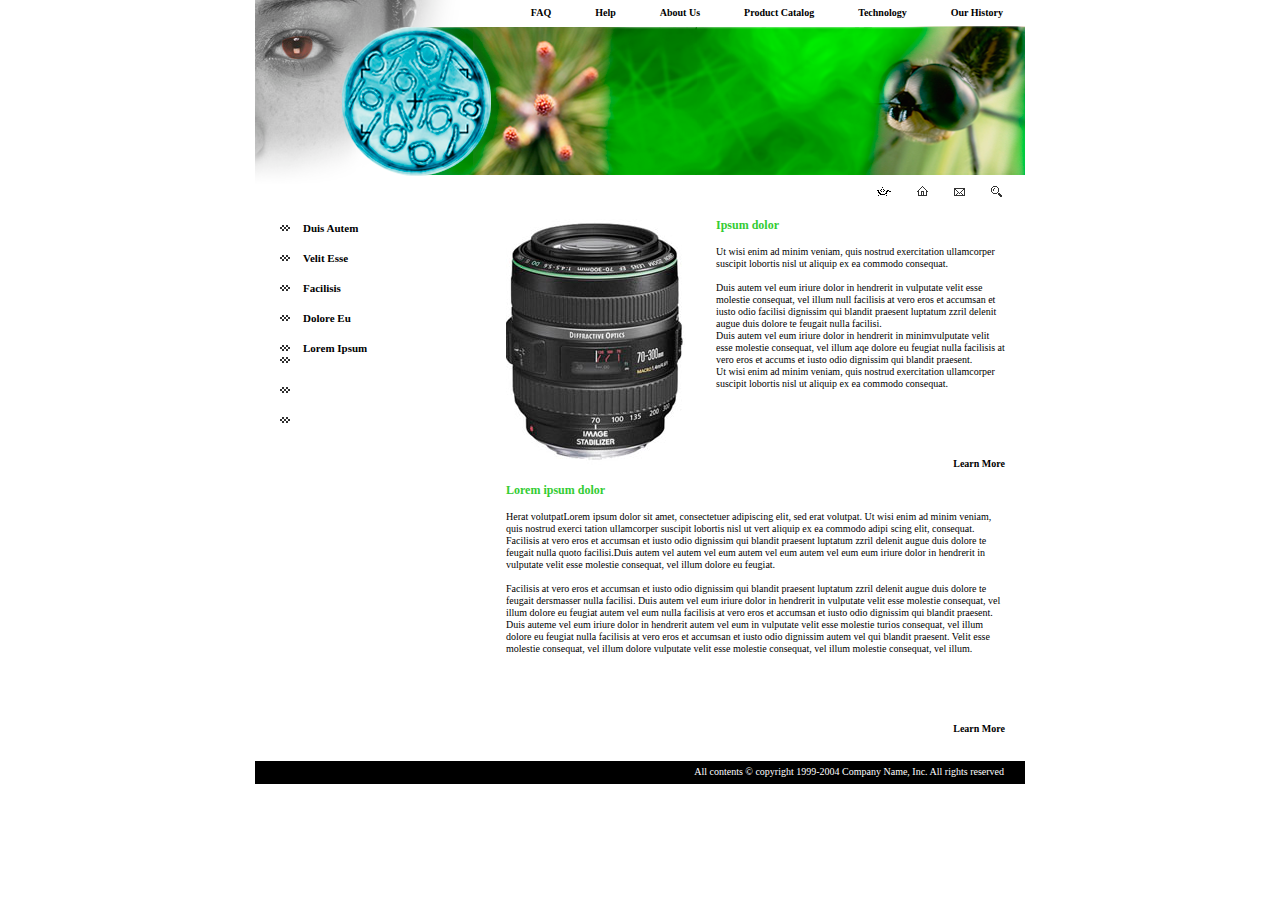
==== HomeWork_3/Example_1/index.html @ da9c6128 "Home Work 3." ====
<!DOCTYPE html>
<html lang="en">
<head>
	<link rel="stylesheet" href="css/style.css">
	<meta charset="UTF-8">
	<title>HomeWork_3</title>
</head>
<body>
	<div class="header">
		<ul class="header_nav">
			<li><a href="">FAQ</a></li>
			<li><a href="">Help</a></li>
			<li><a href="">About Us</a></li>
			<li><a href="">Product Catalog</a></li>
			<li><a href="">Technology</a></li>
			<li><a href="">Our History</a></li>
		</ul>
		<ul class="icon_nav">
			<li><a class="basket" href="http://kadachigov.top/"></a></li>
			<li ><a class="mail" href="http://kadachigov.top/"></a></li>
			<li><a class="house" href="http://kadachigov.top/"></a></li>
			<li><a class="search" href="http://kadachigov.top/"></a></li>
		</ul>
	</div>
	<div class="main">
		<div class="sitebar">
			<ul>
				<li><a href="http://kadachigov.top/">Duis Autem</a></li>
				<li><a href="http://kadachigov.top/">Velit Esse</a></li>
				<li><a href="http://kadachigov.top/">Facilisis</a></li>
				<li><a href="http://kadachigov.top/">Dolore Eu</a></li>
				<li><a href="http://kadachigov.top/">Lorem Ipsum</a></li>
			</ul>
			<ul>
				<li><a href="#"></a></li>
				<li><a href="#"></a></li>
				<li><a href="#"></a></li>
			</ul>
		</div>
		<div class="content">
			<div class="text">
				<img src="img/conent_img.jpg" alt="">
				<h1>Ipsum dolor</h1>
				<p>Ut wisi enim ad minim veniam, quis nostrud exercitation ullamcorper suscipit lobortis nisl ut aliquip ex ea commodo consequat.<br><br>Duis autem vel eum iriure dolor in hendrerit in vulputate velit esse molestie consequat, vel illum null facilisis at vero eros et accumsan et iusto odio facilisi dignissim qui blandit praesent luptatum zzril delenit  augue duis dolore te feugait nulla facilisi.<br>Duis autem vel eum iriure dolor in hendrerit in minimvulputate velit esse molestie consequat, vel illum aqe dolore eu feugiat nulla facilisis at vero eros et accums et iusto odio dignissim qui blandit praesent.<br>Ut wisi enim ad minim veniam, quis nostrud exercitation ullamcorper suscipit lobortis nisl ut aliquip ex ea commodo consequat.</p>
				<a href="">Learn More</a>
			</div>
			<div class="text">
				<h1>Lorem ipsum dolor</h1>
				<p>Herat volutpatLorem ipsum dolor sit amet, consectetuer adipiscing elit, sed erat volutpat. Ut wisi enim ad minim veniam, quis nostrud exerci tation  ullamcorper suscipit lobortis nisl ut vert aliquip ex ea commodo adipi scing elit, consequat.<br>Facilisis at vero eros et accumsan et iusto odio dignissim qui blandit praesent luptatum zzril delenit augue duis dolore te feugait nulla quoto facilisi.Duis autem vel autem vel eum autem vel eum autem vel eum eum iriure dolor in hendrerit in vulputate velit esse molestie consequat, vel illum dolore eu feugiat.<br><br>Facilisis at vero eros et accumsan et iusto odio dignissim qui blandit praesent luptatum zzril delenit augue duis dolore te feugait dersmasser nulla facilisi. Duis autem vel eum iriure dolor in hendrerit in vulputate velit esse molestie consequat, vel illum dolore eu feugiat autem vel eum nulla facilisis at vero eros et accumsan et iusto odio dignissim qui blandit praesent. Duis auteme vel eum iriure dolor in hendrerit autem vel eum in vulputate velit esse  molestie turios consequat, vel illum dolore eu feugiat nulla facilisis at vero eros et accumsan et iusto odio dignissim autem vel qui blandit praesent. Velit esse molestie consequat, vel illum dolore vulputate velit esse molestie consequat, vel illum molestie consequat, vel illum.</p>
				<a href="">Learn More</a>
			</div>
		</div>
	</div>
	<div class="footer">
		<p>All contents © copyright 1999-2004 Company Name, Inc. All rights reserved</p>
	</div>
</body>
</html>
---- HomeWork_3/Example_1/css/style.css ----
body {
	color: #000;
	width: 770px;
	background: #fff;
	font: 12px/1 arial, helvetica, sans-serif;
	margin: 0 auto;
}
/* General reset =================================================*/
img {
	border: none;
}
a {
	color: #000;
	text-decoration: none;
}
a:hover {
	text-decoration: underline;
	color: #33cc33;
}
ul {
	margin: 0;
	list-style: none;
	padding: 0;
}
a, h1, p {
	font-family: Verdana ;
	font-weight: bold;
}

/*HEADER START ====================================================*/
.header {
	height: 185px;
	background: url('../img/header_bg.png') no-repeat;
	position: relative;
	padding-bottom: 14px; 
}
.header .header_nav {
	float: right;
	margin-top: 6px;
}
.header .header_nav li {
	float: left;
	margin: 0 22px;
}
.header .header_nav li a {
	font-size: 10px;
}
.header .icon_nav {
	position: absolute;
	bottom: 0px;
	right: 10px;
}
.header .icon_nav li {
	float: left;
	margin:0 13px; 
}
.header .icon_nav a {
	background: url('../img/header_icon.png') no-repeat;
	display: inline-block;
}
.header .icon_nav a.basket { 
	background-position: -0px -9px; 
	width: 14px; 
	height: 9px;
}
.header .icon_nav a.mail {
	background-position: -0px -18px; 
	width: 11px; 
	height: 10px;
}
.header .icon_nav a.house {
	background-position: -0px -38px; 
	width: 11px; 
	height: 8px;
}
.header .icon_nav a.search {
	background-position: -0px -54px; 
	width: 11px; 
	height: 11px;
}
.header .icon_nav a.basket:hover {
	background-position: -0px -0px;
}
.header .icon_nav a.mail:hover {
	background-position: -0px -28px;
}
.header .icon_nav a.house:hover {
	background-position: -0px -46px;
}
.header .icon_nav a.search:hover {
	background-position: -0px -65px;
}

/*HEADER END ======================================================*/

/*MAIN START ======================================================*/
.main {
	overflow: hidden;
}

.sitebar {
	width: 218px;
	height: 562px;
	position: relative;
	float: left;
	padding: 23px 0 0 25px;
	box-sizing: border-box;
}
.sitebar li + li {
	margin-top: 18px;
}
.sitebar a {
	padding-left: 23px; 
}
.sitebar a {
	background: url('../img/sitebar_icon.png') no-repeat center left ;
	font-size: 11px;
}
.sitebar a:hover {
	background: url('../img/sitebar_icon_hover.png') no-repeat center left ;
}
.content {
	float: left;
	width: 552px;
	height: 562px;
	padding: 20px 20px 0 0;
	box-sizing: border-box;
}
.content img {
	float: left;
}
.text {
	
	float: left;
	padding: 0 0 0 33px;
	box-sizing: border-box;
	position: relative;
	margin-bottom: 15px;
	height: 250px;
}
.text img{
	margin-right: 30px;
}
.text p{
	font-weight: normal;
	font-size: 10px;
	line-height: 1.2;
}
.text a{
	font-size: 10px;
	position: absolute;
	bottom: 0;
	right: 0;
}

.content h1 {
	font-size: 12px;
	color:#33cc33;
	margin: 0 0 15px 0; 
}
/*MAIN END ========================================================*/

/*FOOTER START ====================================================*/
.footer {
	height: 23px;
	background: #000;
	padding:5px 21px;
	box-sizing: border-box;
}
.footer p {
	color:#fff;
	margin:0;
	font: 10px Tahoma;
	text-align: right;
}
/*FOOTER END ======================================================*/
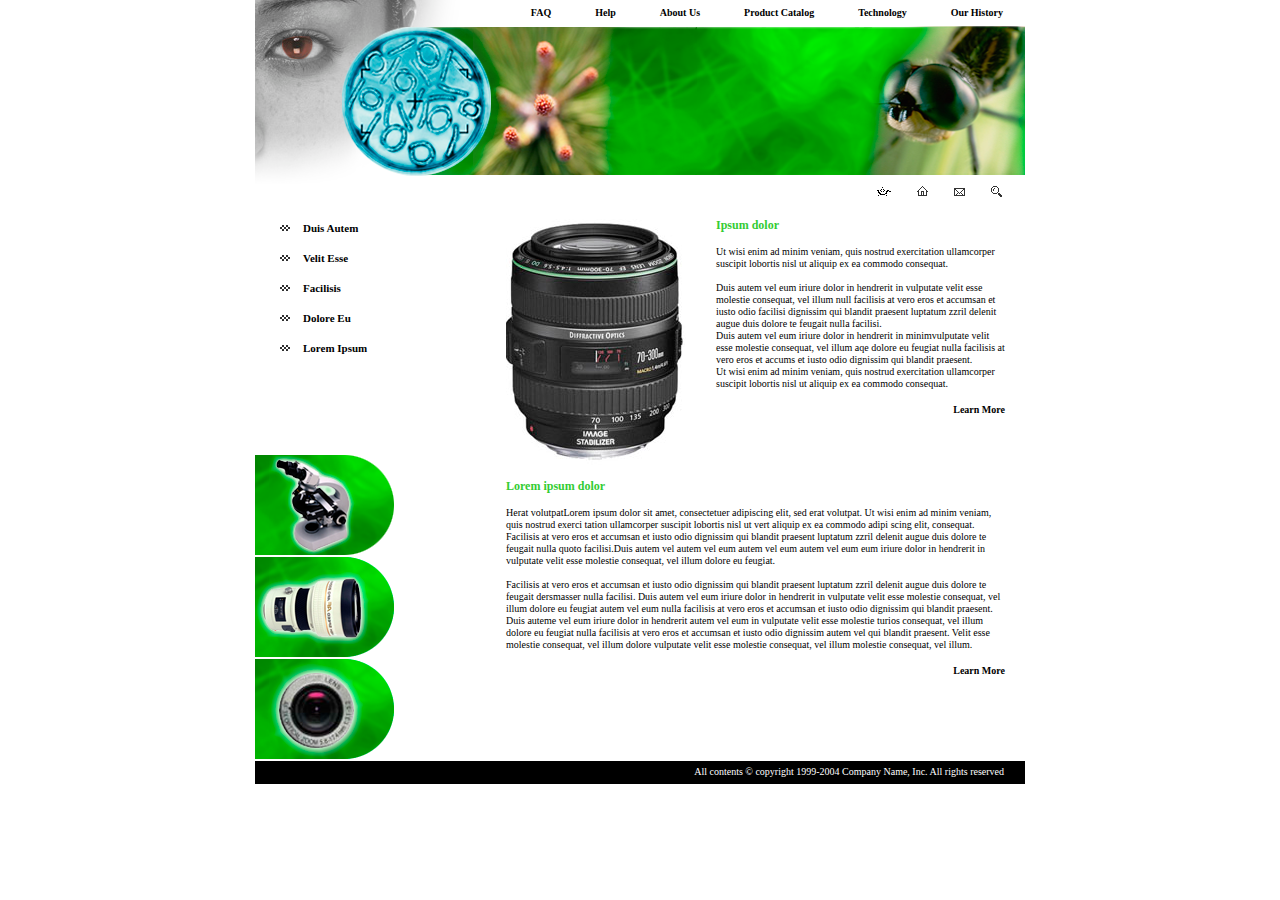
==== commit e89b94a9: "end 3 and start 4" ====
--- a/HomeWork_3/Example_1/index.html
+++ b/HomeWork_3/Example_1/index.html
@@ -24,14 +24,14 @@
 	</div>
 	<div class="main">
 		<div class="sitebar">
-			<ul>
+			<ul class="sitebar_menu">
 				<li><a href="http://kadachigov.top/">Duis Autem</a></li>
 				<li><a href="http://kadachigov.top/">Velit Esse</a></li>
 				<li><a href="http://kadachigov.top/">Facilisis</a></li>
 				<li><a href="http://kadachigov.top/">Dolore Eu</a></li>
 				<li><a href="http://kadachigov.top/">Lorem Ipsum</a></li>
 			</ul>
-			<ul>
+			<ul class="img_menu">
 				<li><a href="#"></a></li>
 				<li><a href="#"></a></li>
 				<li><a href="#"></a></li>
--- a/HomeWork_3/Example_1/css/style.css
+++ b/HomeWork_3/Example_1/css/style.css
@@ -97,32 +97,55 @@
 .main {
 	overflow: hidden;
 }
-
 .sitebar {
 	width: 218px;
 	height: 562px;
 	position: relative;
 	float: left;
-	padding: 23px 0 0 25px;
+	padding: 23px 0 0 0;
 	box-sizing: border-box;
 }
 .sitebar li + li {
 	margin-top: 18px;
 }
+.sitebar_menu li{
+	padding-left: 25px;
+}
 .sitebar a {
 	padding-left: 23px; 
 }
-.sitebar a {
+.sitebar .sitebar_menu a {
 	background: url('../img/sitebar_icon.png') no-repeat center left ;
 	font-size: 11px;
 }
-.sitebar a:hover {
+.sitebar .sitebar_menu a:hover {
 	background: url('../img/sitebar_icon_hover.png') no-repeat center left ;
+}
+.img_menu{
+	margin-top: 101px;
+}
+.img_menu li + li{
+	margin-top: 2px;
+}
+.img_menu a{
+	display: inline-block;
+	width: 148px;
+	height: 98px;
+	padding-left: 0;
+	border-radius: 0 50% 50% 0;
+}
+.sitebar .img_menu li:nth-child(1){
+	background: url("../img/sirebar_img_1.png") no-repeat;
+}
+.sitebar .img_menu li:nth-child(2){
+	background: url("../img/sirebar_img_2.png") no-repeat;
+}
+.sitebar .img_menu li:nth-child(3){
+	background: url("../img/sirebar_img_3.png") no-repeat;
 }
 .content {
 	float: left;
 	width: 552px;
-	height: 562px;
 	padding: 20px 20px 0 0;
 	box-sizing: border-box;
 }
@@ -130,13 +153,11 @@
 	float: left;
 }
 .text {
-	
 	float: left;
 	padding: 0 0 0 33px;
 	box-sizing: border-box;
 	position: relative;
 	margin-bottom: 15px;
-	height: 250px;
 }
 .text img{
 	margin-right: 30px;
@@ -145,12 +166,11 @@
 	font-weight: normal;
 	font-size: 10px;
 	line-height: 1.2;
+	margin-bottom: 15px;
 }
 .text a{
 	font-size: 10px;
-	position: absolute;
-	bottom: 0;
-	right: 0;
+	float: right;
 }
 
 .content h1 {
